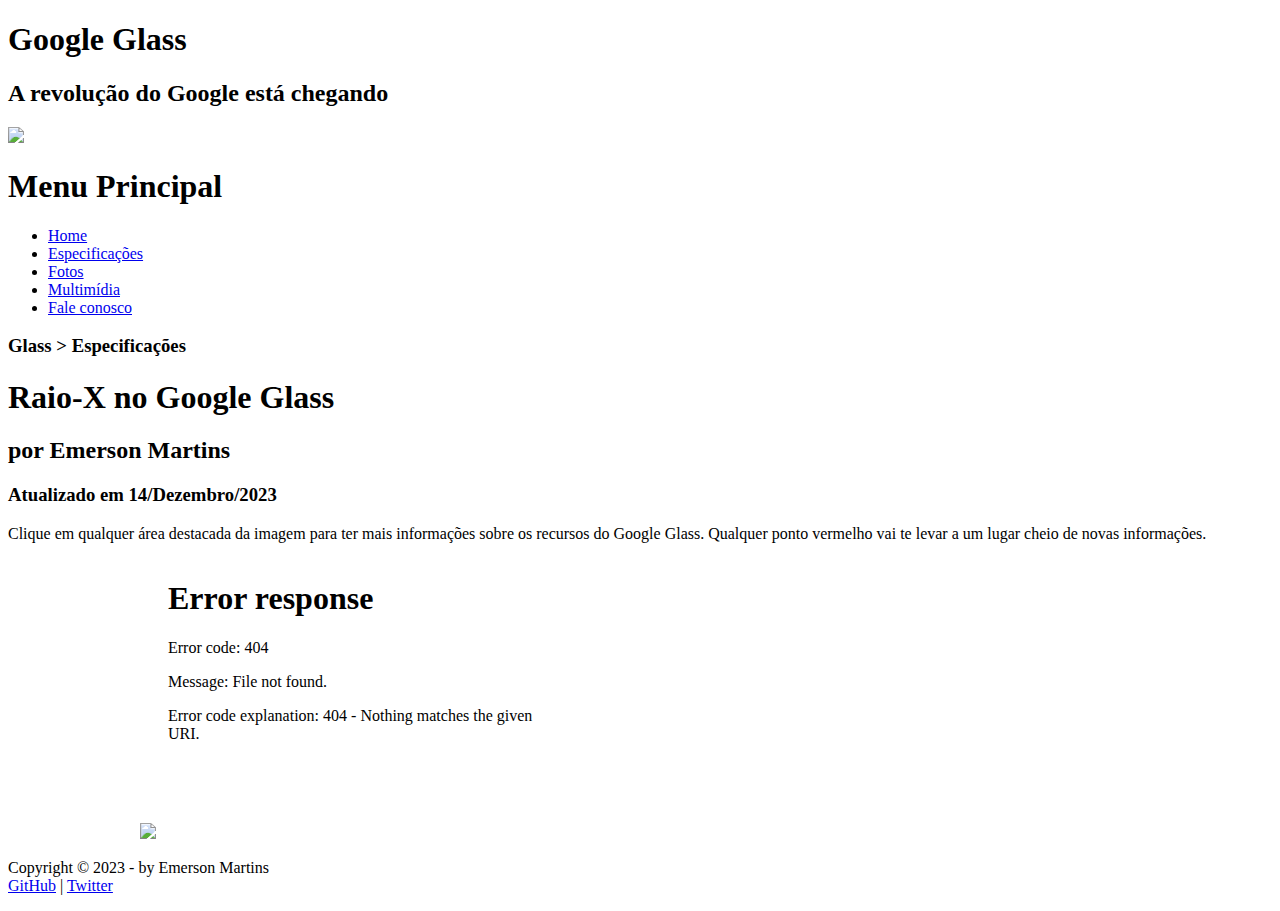
==== projeto-glass-html5/specs.html @ 3fbe8b10 "consertei o bug do scroll na pagina specs" ====
<!DOCTYPE html>
<html lang="pt-br">
    <head>
        <meta charset="UTF-8">
        <title>Tudo sobre Google Glass</title>
        <link rel="stylesheet" href="_css/estilo.css"/>
        <link rel="stylesheet" href="_css/specs.css"/>
    </head>
    <script language="javascript" src="_javascript/funcoes.js"></script>
    <body>
        <div id="interface">
            <header id="cabecalho">
                <hgroup>
                    <h1>Google Glass</h1>
                    <h2>A revolução do Google está chegando</h2>
                </hgroup>

                <img id="icone" src="_imagens/especificacoes.png">
                 
                <nav id="menu">
                   <h1>Menu Principal</h1>
                   <ul type="disc">
                        <li onmouseover="mudaFoto('_imagens/home.png')" onmouseout="mudaFoto('_imagens/especificacoes.png')"><a href="index.html">Home</a></li>
                        <li onmouseover="mudaFoto('_imagens/especificacoes.png')" onmouseout="mudaFoto('_imagens/especificacoes.png')"><a href="specs.html">Especificações</a></li>
                        <li onmouseover="mudaFoto('_imagens/fotos.png')" onmouseout="mudaFoto('_imagens/especificacoes.png')"><a href="fotos.html">Fotos</a></li>
                        <li onmouseover="mudaFoto('_imagens/multimidia.png')" onmouseout="mudaFoto('_imagens/especificacoes.png')" ><a href="multimidia.html">Multimídia</a></li>
                        <li onmouseover="mudaFoto('_imagens/contato.png')" onmouseout="mudaFoto('_imagens/especificacoes.png')"><a href="fale-conosco.html">Fale conosco</a></li>
                    </ul>
                </nav>              
            </header>



        <section id="corpo-full">
            <article id="noticia-principal">
                <header id="cabecalho-artigo">
                    <hgroup>
                        <h3>Glass > Especificações</h3>
                        <h1>Raio-X no Google Glass</h1>
                        <h2>por Emerson Martins</h2>
                        <h3 class="direita">Atualizado em 14/Dezembro/2023</h3>
                    </hgroup>
                </header>
                <p>Clique em qualquer área destacada da imagem para ter mais informações sobre os recursos do Google Glass. Qualquer ponto vermelho vai te levar a um lugar cheio de novas informações.</p>
        <section id="conteudo">      
                <img src="_imagens/glass-esquema-marcado.jpg" usemap="#meumapa">
                <map name="meumapa">
                    <area shape="rect" coords="179,202,270,260" href="google-glass.html#tela" target="janela">
                    <area shape="circle" coords="158,243,12" href="google-glass.html#camera" target="janela" >
                    <area shape="circle" coords="73,52,12" href="google-glass.html#gadgets" target="janela">
                    <area shape="poly" coords="28,143,83,216,84,249,27,169" href="google-glass.html#sensores" target="janela">
                </map>
                <iframe src="google-glass.html" name="janela" id="frame-spec" scrolling="no">

                </iframe>
        </section> 
            </article>   
        </section>

        <footer id="rodape">
            <p>Copyright &copy; 2023 - by Emerson Martins <br>
                <a href="https://github.com/emersonmrd/" target="_blank">GitHub</a> | 
                <a href="#" target="_blank">Twitter</a></p>
        </footer>
        </div>
    </body>
</html>
---- projeto-glass-html5/_css/specs.css ----
@charset "utf-8";

section#conteudo {
    width: 1000px;
    margin: auto;
}

iframe#frame-spec {
    width: 395px;
    height: 280px;
    border: none;
}

iframe#frame-spec::-webkit-scrollbar {
    display: none;
}
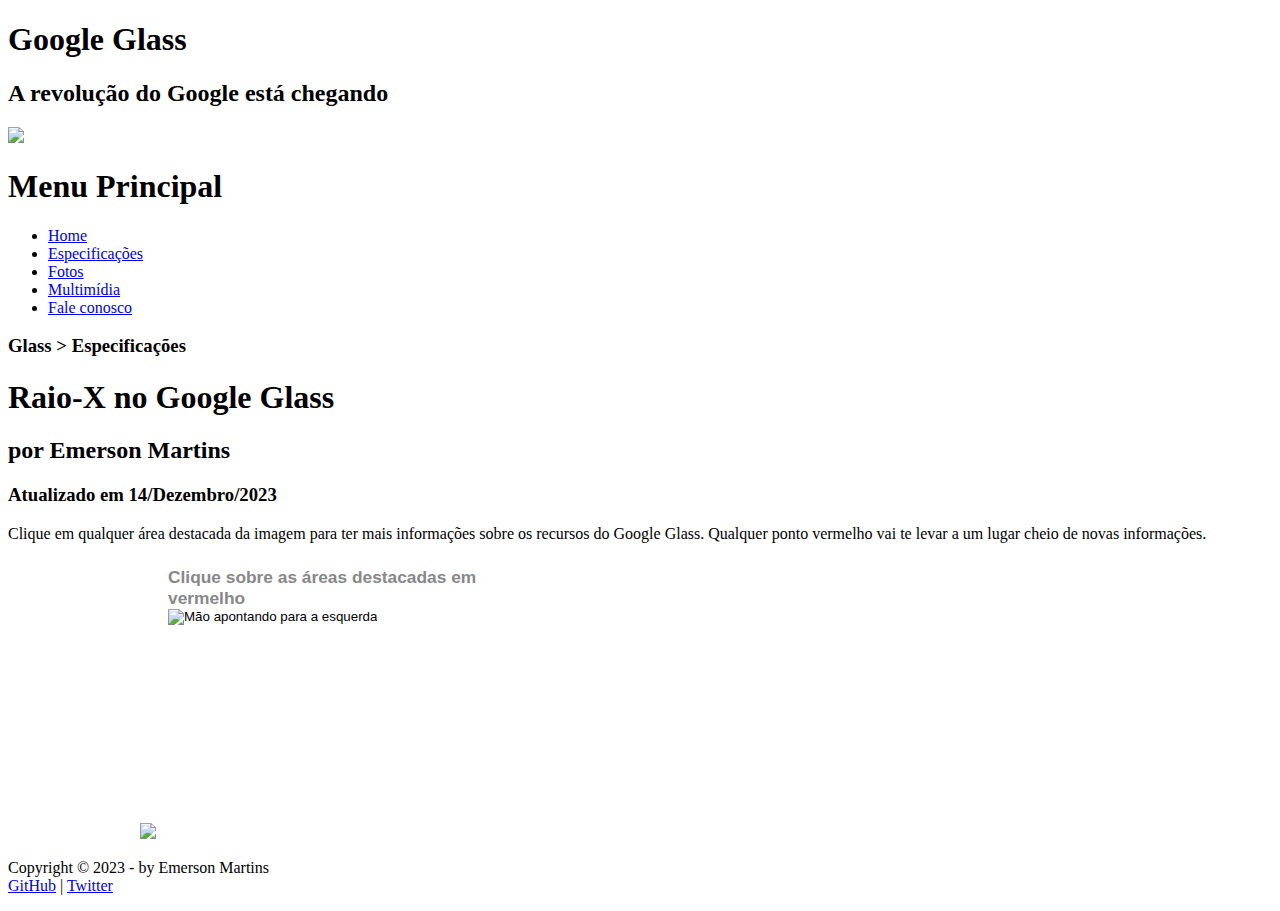
==== commit 98e17572: "update na correção do bug do scroll" ====
--- a/projeto-glass-html5/specs.html
+++ b/projeto-glass-html5/specs.html
@@ -50,7 +50,7 @@
                     <area shape="circle" coords="73,52,12" href="google-glass.html#gadgets" target="janela">
                     <area shape="poly" coords="28,143,83,216,84,249,27,169" href="google-glass.html#sensores" target="janela">
                 </map>
-                <iframe src="google-glass.html" name="janela" id="frame-spec" scrolling="no">
+                <iframe src="google-glass.html" name="janela" id="frame-spec" >
 
                 </iframe>
         </section> 
